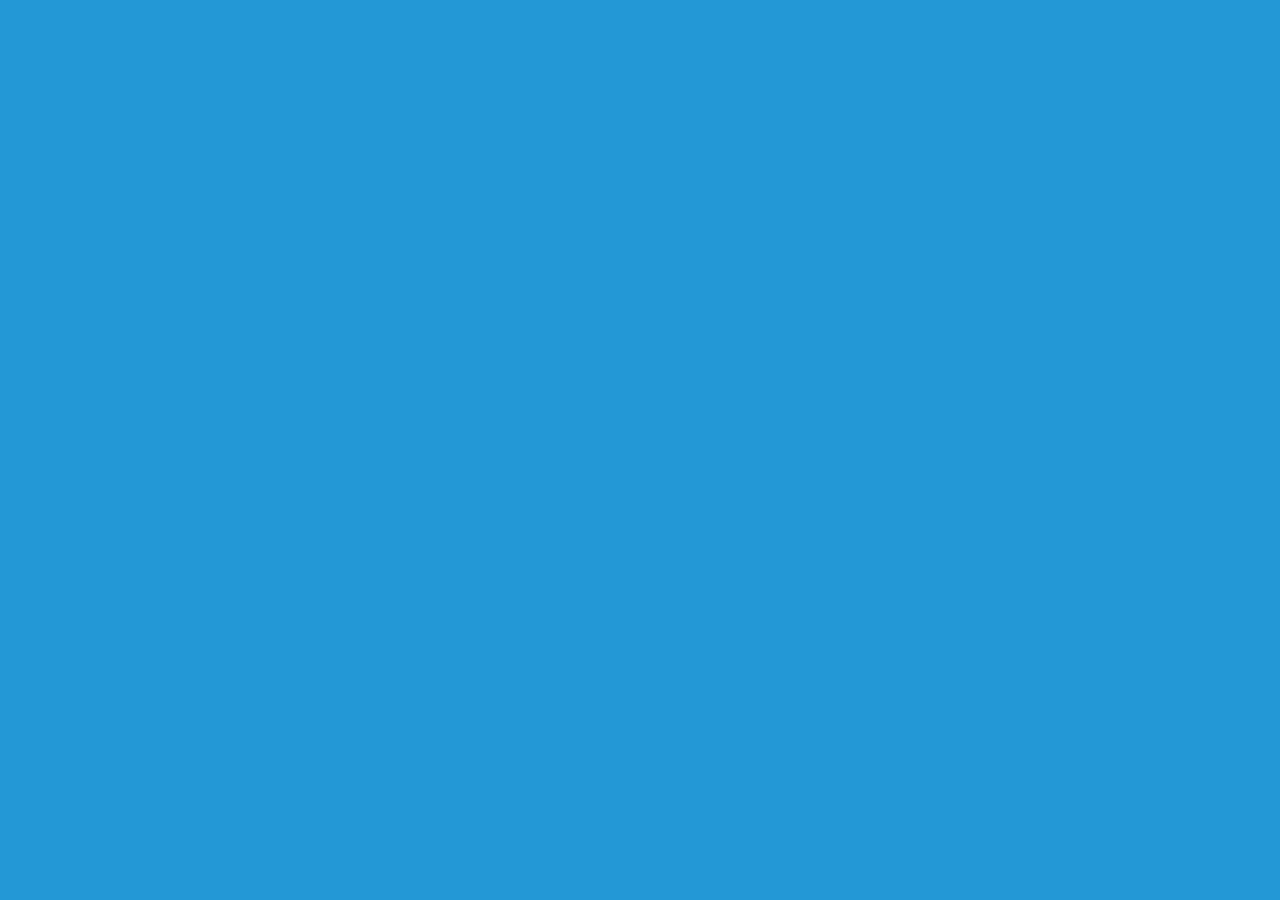
==== src/tabela_tarefas.html @ 8b2f1b58 "Intefaces básicas da aplicação." ====
<!DOCTYPE html>
<html>
<head>
	<title>Home</title>
	<meta charset="utf-8">
	<!--Bootstrap-->
	<link rel="stylesheet" href="https://stackpath.bootstrapcdn.com/bootstrap/4.1.3/css/bootstrap.min.css" integrity="sha384-MCw98/SFnGE8fJT3GXwEOngsV7Zt27NXFoaoApmYm81iuXoPkFOJwJ8ERdknLPMO" crossorigin="anonymous">

	<link rel="stylesheet" href="styles.css"/>

	<!-- Font -->
	<link href="https://fonts.googleapis.com/css?family=PT+Serif&display=swap" rel="stylesheet">
</head>
<body>

	<script>
		
		let taskData = window.location.search;
		taskData = taskData.replace('?task=','');
		taskData = taskData.replace('sched=','');
		taskData = taskData.split('&');
		

		let qtdtask = parseInt(taskData[0]);
		let qtdsched = parseInt(taskData[1]);
		
		console.log(qtdtask);
		console.log(qtdsched);
		
	</script>
</body>
</html>
---- src/styles.css ----
body{
	background-color: rgba(35,152,214,1);
	font-family: 'PT Serif', serif;
}

#mainDiv{
	width: 600px;
	display: block;
	margin-left: auto;
	margin-right: auto;
	/*background-color: rgba(128,128,128,0.8);*/
	background-color: white;
	border-radius: 10px; padding: 10px;
	margin-top: 100px;
	margin-bottom: 10px;
}
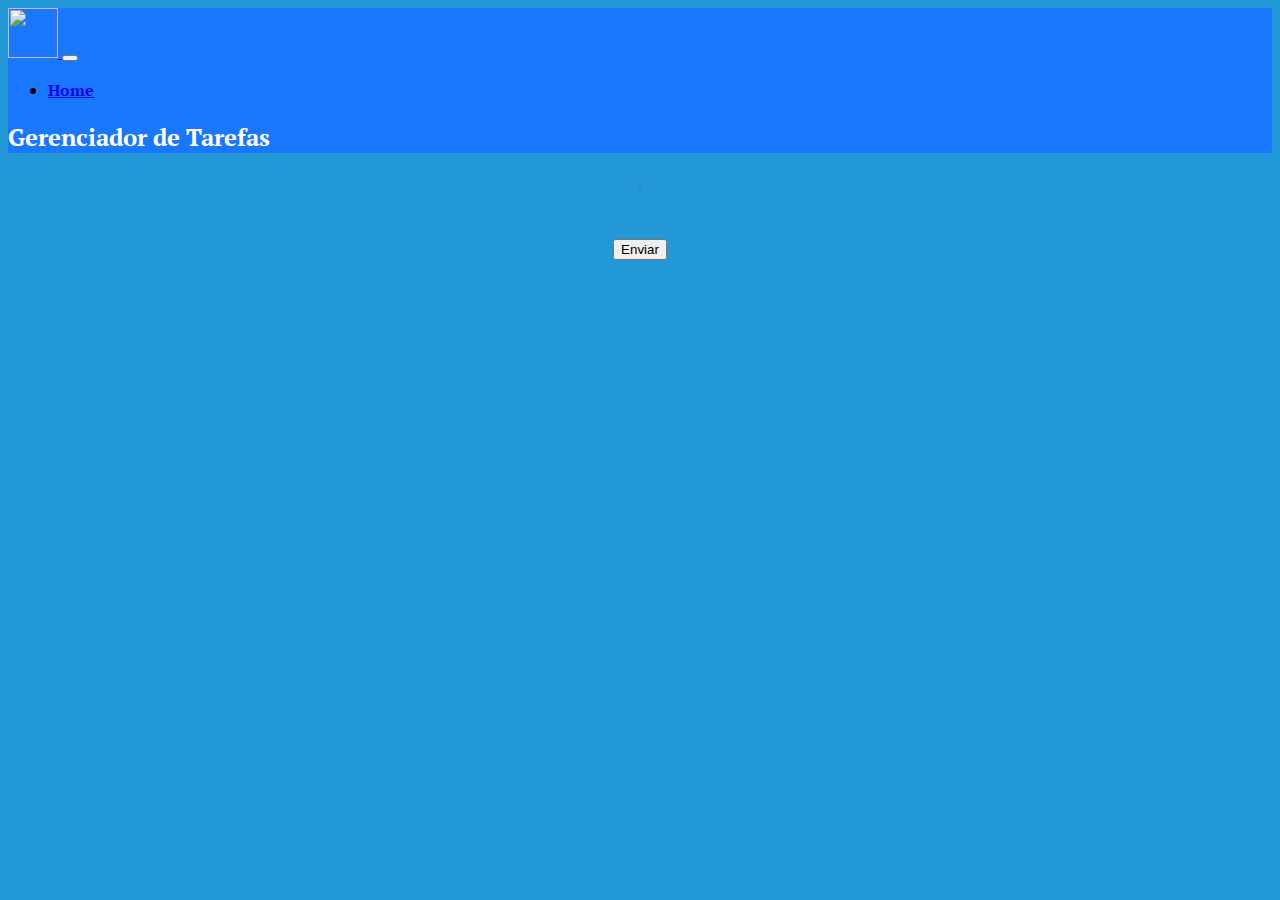
==== commit 5abbd001: "Criando feedback visual das tarefas selecionadas." ====
--- a/src/tabela_tarefas.html
+++ b/src/tabela_tarefas.html
@@ -6,27 +6,58 @@
 	<!--Bootstrap-->
 	<link rel="stylesheet" href="https://stackpath.bootstrapcdn.com/bootstrap/4.1.3/css/bootstrap.min.css" integrity="sha384-MCw98/SFnGE8fJT3GXwEOngsV7Zt27NXFoaoApmYm81iuXoPkFOJwJ8ERdknLPMO" crossorigin="anonymous">
 
-	<link rel="stylesheet" href="styles.css"/>
-
 	<!-- Font -->
 	<link href="https://fonts.googleapis.com/css?family=PT+Serif&display=swap" rel="stylesheet">
+
+	<!-- JQuery -->
+	<script src="https://ajax.googleapis.com/ajax/libs/jquery/2.1.4/jquery.min.js"></script>
+	<script src="https://code.jquery.com/color/jquery.color-2.1.2.js" type="text/javascript"></script>
+
+	<link rel="stylesheet" href="styles.css"/>
+	<script src="functions.js"></script>
+	
 </head>
 <body>
+	
+	<nav class="navbar navbar-expand-lg navbar-dark mb-5" 
+		style="background-color: rgba(25,120,255,1);">
+      <div class="container">
+        <a class="navbar-brand" href="#">
+           <img src="icon.png" width="50" height="50">
+        </a>
+        <button class="navbar-toggler" type="button" data-toggle="collapse" data-target="#navbarSupportedContent" aria-controls="navbarSupportedContent" aria-expanded="false" aria-label="Toggle navigation">
+          <span class="navbar-toggler-icon"></span>
+        </button>
 
+        <div class="collapse navbar-collapse" id="navbarSupportedContent">
+          <ul class="navbar-nav mr-auto">
+            <li class="nav-item active">
+              <a class="nav-link" href="index.html"><strong>Home</strong></a>
+            </li>
+          </ul>
+        </div>
+        
+        <div class="collapse navbar-collapse">
+	        <div class="navbar-nav mr-auto">
+	        		<h2 style="color: white;">Gerenciador de Tarefas</h2>	
+	        </div>
+      	</div>
+      </div>
+    </nav>
+
+	<center style="margin: 30px;">
+		<table id="tableTask"></table>
+		<center>
+			<button onclick="intervalScheduling()" class="btn btn-primary" class="form-control" 
+			style="margin-top: 50px;">Enviar</button>	
+		</center>
+	</center>
+		
 	<script>
-		
-		let taskData = window.location.search;
-		taskData = taskData.replace('?task=','');
-		taskData = taskData.replace('sched=','');
-		taskData = taskData.split('&');
-		
-
-		let qtdtask = parseInt(taskData[0]);
-		let qtdsched = parseInt(taskData[1]);
-		
-		console.log(qtdtask);
-		console.log(qtdsched);
-		
+		let [qtdtask,qtdsched] = getInput();
+		inicializeArrays(qtdtask);
+		createTable(qtdtask,qtdsched);
+		animationSetup();
 	</script>
 </body>
 </html>